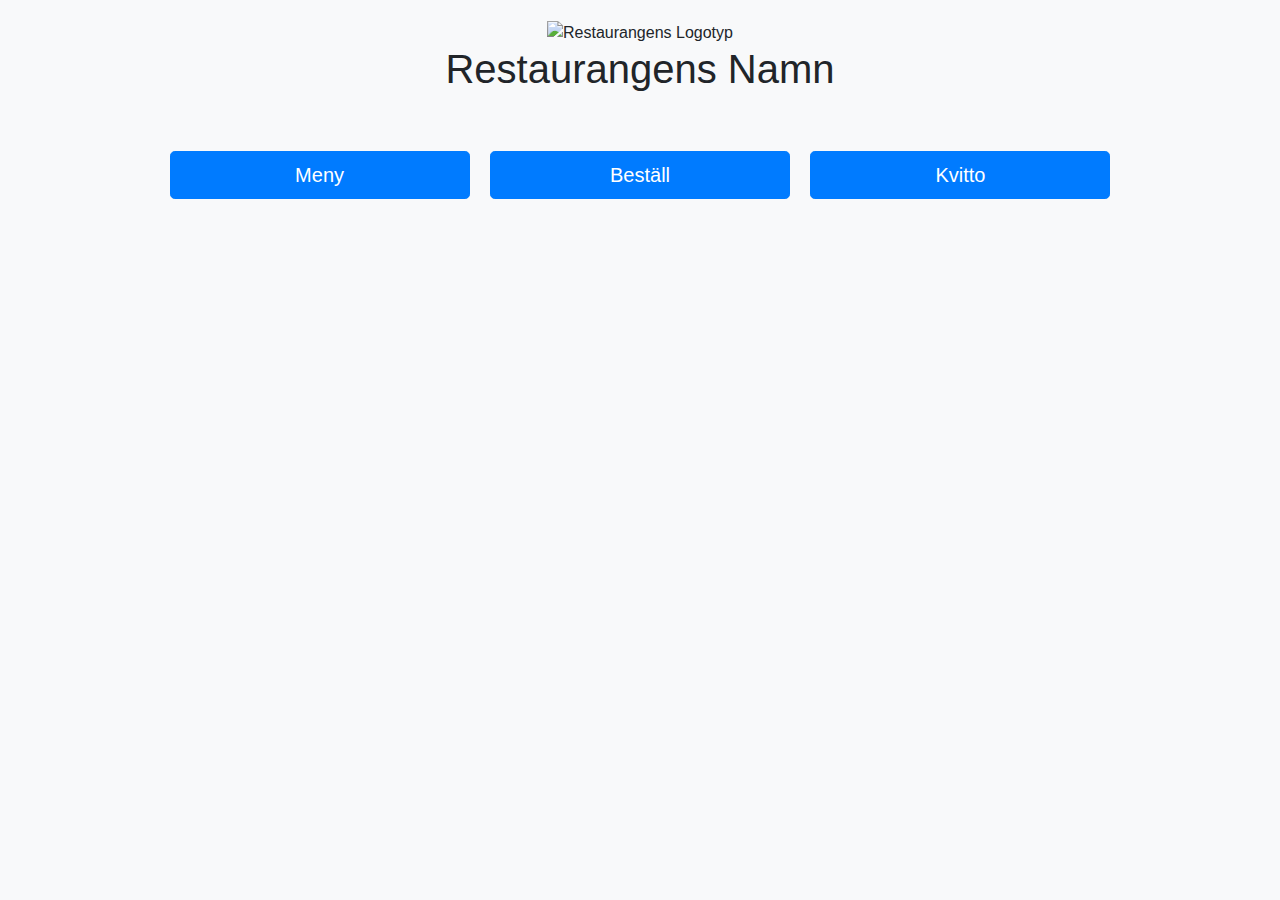
==== index.html @ 3248c1d8 "labb3" ====
<!DOCTYPE html>
<html lang="sv">

<head>
    <meta charset="UTF-8">
    <meta name="viewport" content="width=device-width, initial-scale=1.0">
    <title>Restaurang Beställningsapp</title>
    <link href="https://maxcdn.bootstrapcdn.com/bootstrap/4.5.2/css/bootstrap.min.css" rel="stylesheet">
    <link rel="stylesheet" href="/styles/style.css">
</head>

<body>
    <div class="container text-center">
        <div class="header">
            <img src="logo.png" alt="Restaurangens Logotyp" class="logo">
            <h1>Restaurangens Namn</h1>
        </div>
        <div class="menu-icons">
            <button type="button" class="btn btn-primary btn-lg m-2" onclick="navigateTo('menu')">Meny
            </button>
            <button type="button" class="btn btn-primary btn-lg m-2" onclick="navigateTo('/pages/bestall.html')">Beställ
            </button>
            <button type="button" class="btn btn-primary btn-lg m-2" onclick="navigateTo('receipt')">Kvitto

            </button>
        </div>
    </div>

    <script>
        function navigateTo(page) {
            window.location.href = page;  // Placeholder för navigation
        }
    </script>
</body>

</html>
---- styles/style.css ----
body {
  background-color: #f8f9fa;
  font-family: Arial, sans-serif;
}

.header {
  margin-top: 20px;
}

.logo {
  width: 100px;
  height: auto;
}

.menu-icons {
  margin-top: 50px;
}

.menu-icons .btn {
  width: 100%;
  max-width: 300px;
}
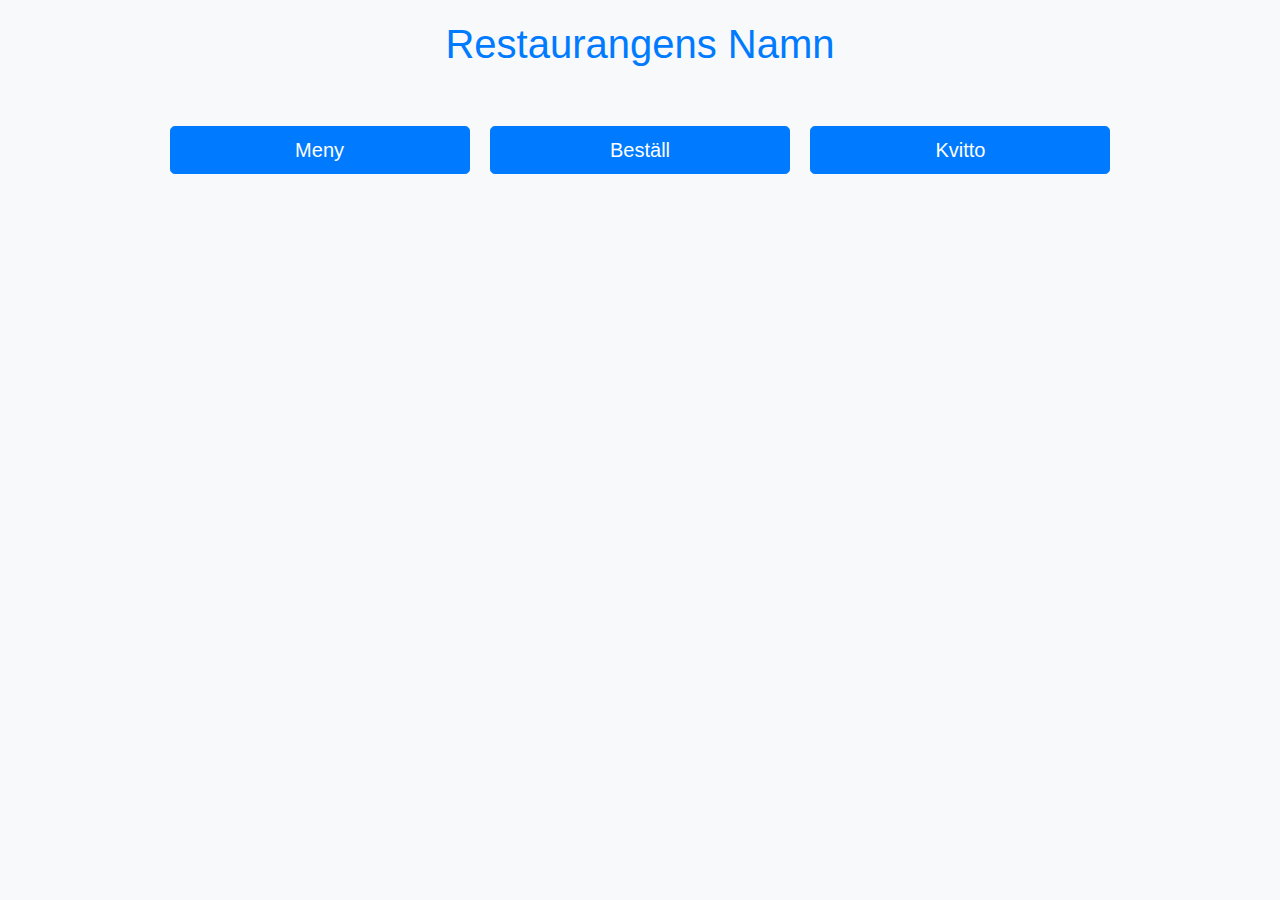
==== commit eff2773d: "Ändrat remove-order funktion" ====
--- a/index.html
+++ b/index.html
@@ -10,10 +10,12 @@
 </head>
 
 <body>
+    <!--Gruppmedlemmar: Victor Tell, Felix Maussier och Pontus Nilsson-->
     <div class="container text-center">
         <div class="header">
-            <img src="logo.png" alt="Restaurangens Logotyp" class="logo">
-            <h1>Restaurangens Namn</h1>
+            <a href="index.html">
+                <h1>Restaurangens Namn</h1>
+            </a>
         </div>
         <div class="menu-icons">
             <button type="button" class="btn btn-primary btn-lg m-2" onclick="navigateTo('menu')">Meny
@@ -21,14 +23,13 @@
             <button type="button" class="btn btn-primary btn-lg m-2" onclick="navigateTo('/pages/bestall.html')">Beställ
             </button>
             <button type="button" class="btn btn-primary btn-lg m-2" onclick="navigateTo('receipt')">Kvitto
-
             </button>
         </div>
     </div>
 
     <script>
         function navigateTo(page) {
-            window.location.href = page;  // Placeholder för navigation
+            window.location.href = page;
         }
     </script>
 </body>
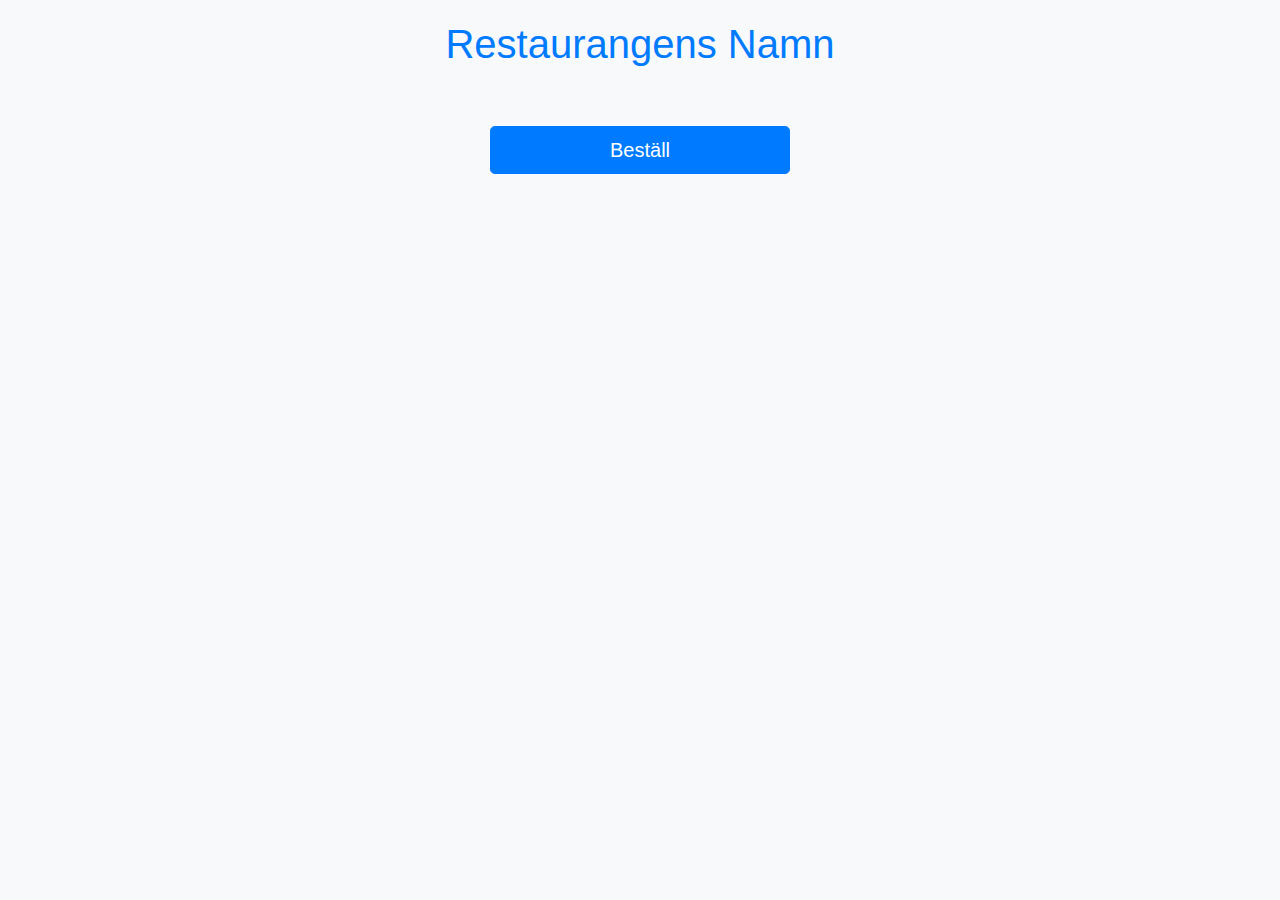
==== commit 4a7e46d6: "nytt" ====
--- a/index.html
+++ b/index.html
@@ -18,12 +18,16 @@
             </a>
         </div>
         <div class="menu-icons">
+            <!--
             <button type="button" class="btn btn-primary btn-lg m-2" onclick="navigateTo('menu')">Meny
             </button>
+            -->
             <button type="button" class="btn btn-primary btn-lg m-2" onclick="navigateTo('/pages/bestall.html')">Beställ
             </button>
+            <!--
             <button type="button" class="btn btn-primary btn-lg m-2" onclick="navigateTo('receipt')">Kvitto
             </button>
+            -->
         </div>
     </div>
 
